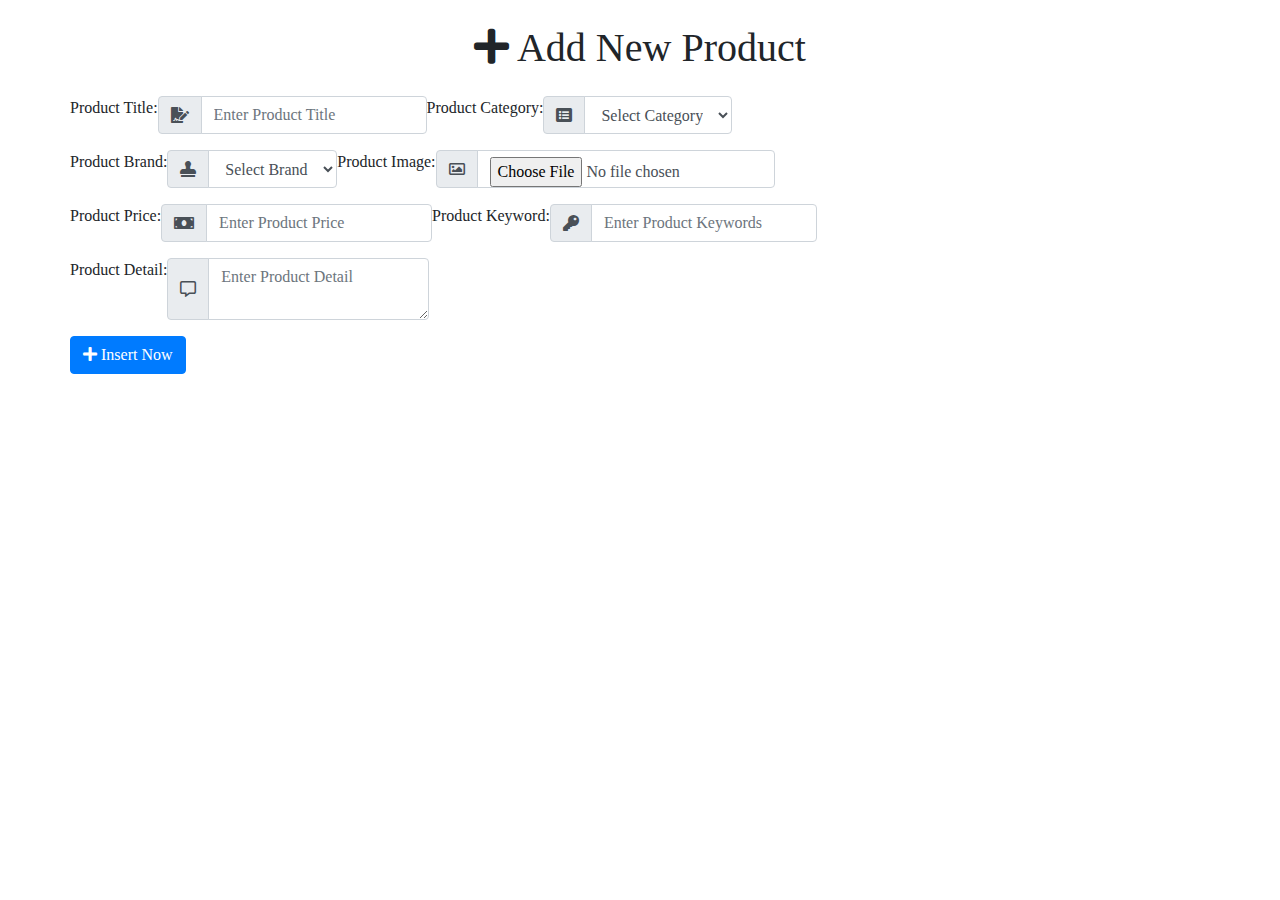
==== project-demo/admin/insert_product.html @ e2692ebc "Folders" ====
<!DOCTYPE html>
<html lang="en">
<head>
    <meta charset="UTF-8">
    <title>Insert Product</title>
    <meta name="viewport" content="width=device-width,initial-scale=1.0">
    <link rel="stylesheet" href="../css/bootstrap.css">
    <link rel="stylesheet" href="https://use.fontawesome.com/releases/v5.5.0/css/all.css">
    <link rel="stylesheet" href="https://fonts.googleapis.com/css?family=Bangers|Old+Standard+TT">
    <style>
        * {
            font-family: 'Old Standard TT', serif;
        }
    </style>
</head>
<body>
<div class="container">
    <h1 class="text-center my-4"><i class="fas fa-plus fa-md"></i> <span class="d-none d-sm-inline"> Add New </span> Product </h1>
    <form>
        <div class="row">
            <div class="">
                <label for="pro_title" class="float-md-right"> <span class="d-sm-none d-md-inline"> Product </span> Title:</label>
            </div>
            <div class="">
                <div class="input-group">
                    <div class="input-group-prepend">
                        <div class="input-group-text"><i class="fas fa-file-signature"></i></div>
                    </div>
                    <input type="text" class="form-control" id="pro_title" name="pro_title" placeholder="Enter Product Title" >
                </div>
            </div>
            <div class="">
                <label for="pro_cat" class="float-md-right"><span class="d-sm-none d-md-inline"> Product </span> Category:</label>
            </div>
            <div class=" mt-3 mt-lg-0">
                <div class="input-group">
                    <div class="input-group-prepend">
                        <div class="input-group-text"><i class="fas fa-list-alt"></i></div>
                    </div>
                    <select class="form-control" id="pro_cat" name="pro_cat">
                        <option>Select Category</option>
                        <option>Mobile</option>
                        <option>Laptop</option>
                        <option>Tablet</option>
                        <option>Watch</option>
                        <option>Camera</option>
                    </select>
                </div>
            </div>
        </div>
        <div class="row my-3">
            <div class="">
                <label for="pro_brand" class="float-md-right"> <span class="d-sm-none d-md-inline"> Product </span> Brand:</label>
            </div>
            <div class="">
                <div class="input-group">
                    <div class="input-group-prepend">
                        <div class="input-group-text"><i class="fas fa-stamp"></i></div>
                    </div>
                    <select class="form-control" id="pro_brand" name="pro_brand">
                        <option>Select Brand</option>
                        <option>Apple</option>
                        <option>Samsung</option>
                        <option>Oppo</option>
                        <option>Dell</option>
                        <option>HP</option>
                        <option>Sony</option>
                    </select>
                </div>
            </div>
            <div class="">
                <label for="pro_img" class="float-md-right"><span class="d-sm-none d-md-inline"> Product </span> Image:</label>
            </div>
            <div class=" mt-3 mt-lg-0">
                <div class="input-group">
                    <div class="input-group-prepend">
                        <div class="input-group-text"><i class="far fa-image"></i></div>
                    </div>
                    <input class="form-control" type="file" id="pro_img" name="pro_img">
                </div>
            </div>
        </div>
        <div class="row my-3">
            <div class="">
                <label for="pro_price" class="float-md-right"> <span class="d-sm-none d-md-inline"> Product </span> Price:</label>
            </div>
            <div class="">
                <div class="input-group">
                    <div class="input-group-prepend">
                        <div class="input-group-text"><i class="fas fa-money-bill"></i></div>
                    </div>
                    <input class="form-control" id="pro_price" name="pro_price" placeholder="Enter Product Price">
                </div>
            </div>
            <div class="">
                <label for="pro_kw" class="float-md-right"><span class="d-sm-none d-md-inline"> Product </span> Keyword:</label>
            </div>
            <div class=" mt-3 mt-lg-0">
                <div class="input-group">
                    <div class="input-group-prepend">
                        <div class="input-group-text"><i class="fas fa-key"></i></div>
                    </div>
                    <input class="form-control" type="text" id="pro_kw" name="pro_kw" placeholder="Enter Product Keywords">
                </div>
            </div>
        </div>
        <div class="row my-3">
            <div class="">
                <label for="pro_desc" class="float-md-right"><span class="d-sm-none d-md-inline"> Product </span> Detail:</label>
            </div>
            <div class="">
                <div class="input-group">
                    <div class="input-group-prepend">
                        <div class="input-group-text"><i class="far fa-comment-alt"></i></div>
                    </div>
                    <textarea class="form-control" type="file" id="pro_desc" name="pro_desc" placeholder="Enter Product Detail"></textarea>
                </div>
            </div>
        </div>
        <div class="row my-3">
            <div class=""></div>
            <div class="">
                <button type="submit" class="btn btn-primary btn-block"><i class="fas fa-plus"></i> Insert Now </button>
            </div>
        </div>
    </form>
</div>
</body>
</html>
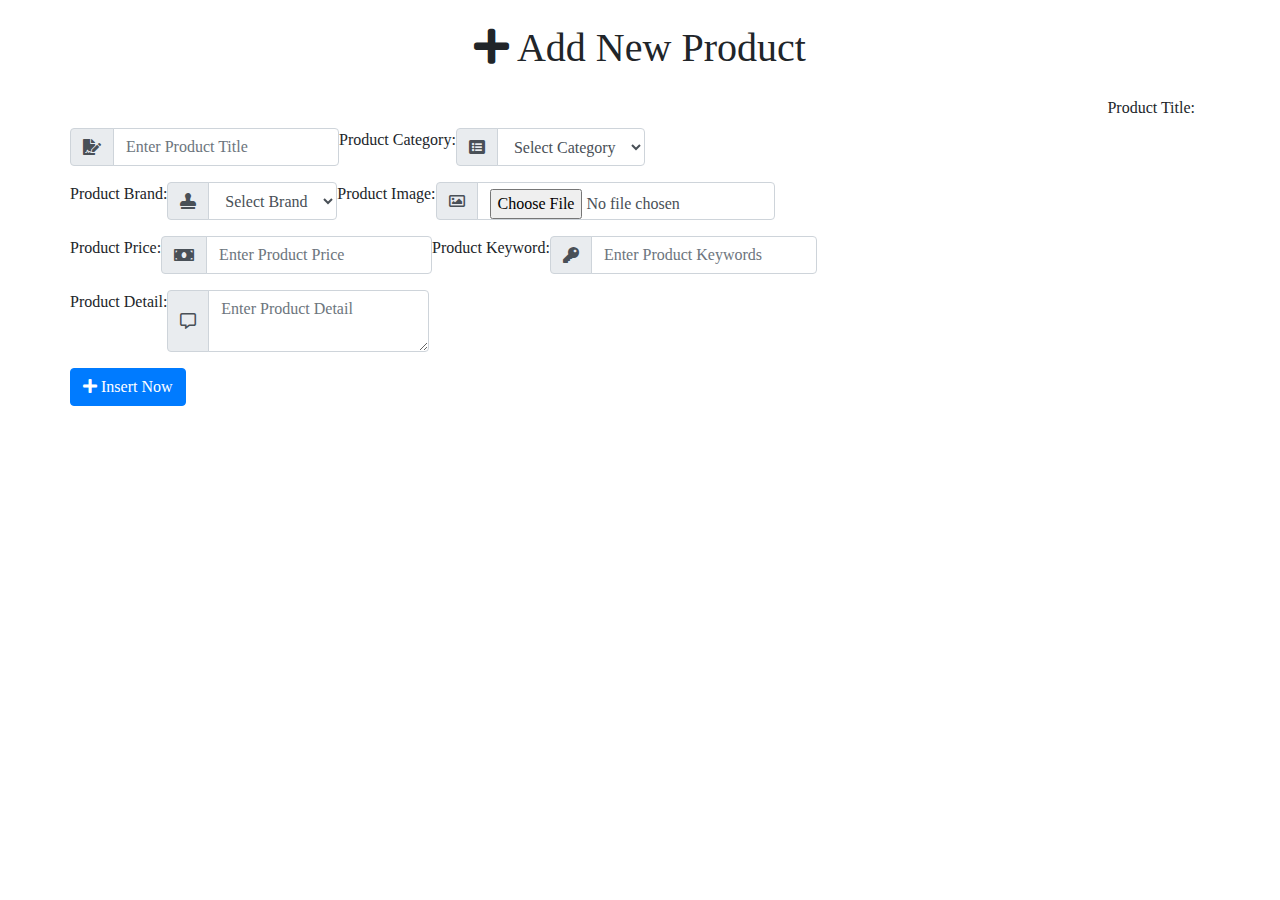
==== commit b26e86a7: "Update insert_product.html" ====
--- a/project-demo/admin/insert_product.html
+++ b/project-demo/admin/insert_product.html
@@ -18,7 +18,7 @@
     <h1 class="text-center my-4"><i class="fas fa-plus fa-md"></i> <span class="d-none d-sm-inline"> Add New </span> Product </h1>
     <form>
         <div class="row">
-            <div class="">
+            <div class="col-12">
                 <label for="pro_title" class="float-md-right"> <span class="d-sm-none d-md-inline"> Product </span> Title:</label>
             </div>
             <div class="">
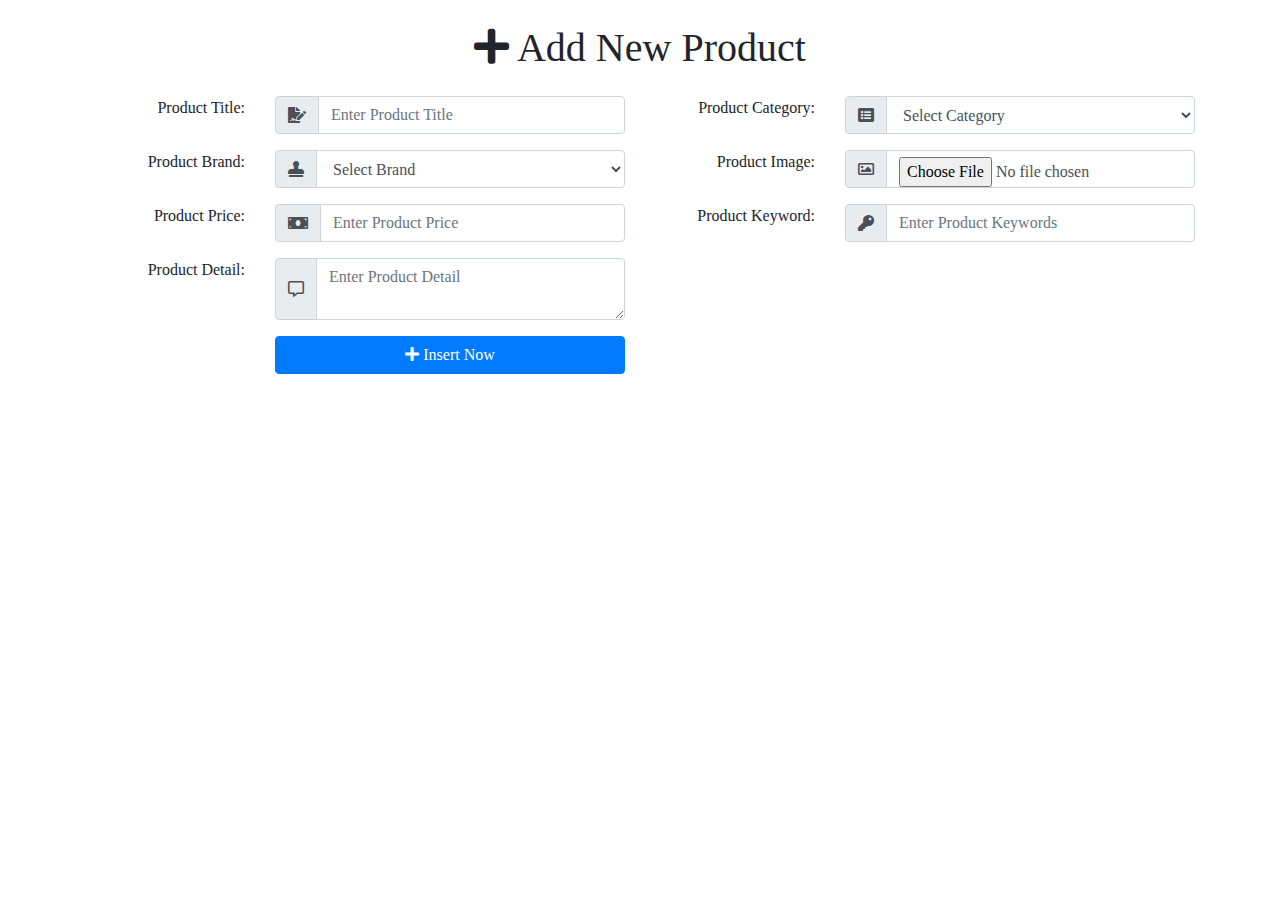
==== commit 919cfcdc: "Update insert_product.html" ====
--- a/project-demo/admin/insert_product.html
+++ b/project-demo/admin/insert_product.html
@@ -11,6 +11,7 @@
         * {
             font-family: 'Old Standard TT', serif;
         }
+
     </style>
 </head>
 <body>
@@ -18,10 +19,10 @@
     <h1 class="text-center my-4"><i class="fas fa-plus fa-md"></i> <span class="d-none d-sm-inline"> Add New </span> Product </h1>
     <form>
         <div class="row">
-            <div class="col-12">
-                <label for="pro_title" class="float-md-right"> <span class="d-sm-none d-md-inline"> Product </span> Title:</label>
+            <div class="col-sm-4 col-md-4 col-lg-2">
+                <label for="pro_title" class="d-none d-sm-inline float-md-right"> <span class="d-sm-none d-md-inline"> Product </span> Title:</label>
             </div>
-            <div class="">
+            <div class="col-sm-8 col-md-8 col-lg-4">
                 <div class="input-group">
                     <div class="input-group-prepend">
                         <div class="input-group-text"><i class="fas fa-file-signature"></i></div>
@@ -29,10 +30,10 @@
                     <input type="text" class="form-control" id="pro_title" name="pro_title" placeholder="Enter Product Title" >
                 </div>
             </div>
-            <div class="">
-                <label for="pro_cat" class="float-md-right"><span class="d-sm-none d-md-inline"> Product </span> Category:</label>
+            <div class="col-sm-4 col-md-4 col-lg-2">
+                <label for="pro_cat" class="d-none d-sm-inline float-md-right"><span class="d-sm-none d-md-inline"> Product </span> Category:</label>
             </div>
-            <div class=" mt-3 mt-lg-0">
+            <div class="col-sm-8 col-md-8 col-lg-4 mt-3 mt-lg-0">
                 <div class="input-group">
                     <div class="input-group-prepend">
                         <div class="input-group-text"><i class="fas fa-list-alt"></i></div>
@@ -49,10 +50,10 @@
             </div>
         </div>
         <div class="row my-3">
-            <div class="">
-                <label for="pro_brand" class="float-md-right"> <span class="d-sm-none d-md-inline"> Product </span> Brand:</label>
+            <div class="col-sm-4 col-md-4 col-lg-2">
+                <label for="pro_brand" class="d-none d-sm-inline float-md-right"> <span class="d-sm-none d-md-inline"> Product </span> Brand:</label>
             </div>
-            <div class="">
+            <div class="col-sm-8 col-md-8 col-lg-4">
                 <div class="input-group">
                     <div class="input-group-prepend">
                         <div class="input-group-text"><i class="fas fa-stamp"></i></div>
@@ -68,10 +69,10 @@
                     </select>
                 </div>
             </div>
-            <div class="">
-                <label for="pro_img" class="float-md-right"><span class="d-sm-none d-md-inline"> Product </span> Image:</label>
+            <div class="col-sm-4 col-md-4 col-lg-2">
+                <label for="pro_img" class="d-none d-sm-inline float-md-right"><span class="d-sm-none d-md-inline"> Product </span> Image:</label>
             </div>
-            <div class=" mt-3 mt-lg-0">
+            <div class="col-sm-8 col-md-8 col-lg-4 mt-3 mt-lg-0">
                 <div class="input-group">
                     <div class="input-group-prepend">
                         <div class="input-group-text"><i class="far fa-image"></i></div>
@@ -81,10 +82,10 @@
             </div>
         </div>
         <div class="row my-3">
-            <div class="">
-                <label for="pro_price" class="float-md-right"> <span class="d-sm-none d-md-inline"> Product </span> Price:</label>
+            <div class="col-sm-4 col-md-4 col-lg-2">
+                <label for="pro_price" class="d-none d-sm-inline float-md-right"> <span class="d-sm-none d-md-inline"> Product </span> Price:</label>
             </div>
-            <div class="">
+            <div class="col-sm-8 col-md-8 col-lg-4">
                 <div class="input-group">
                     <div class="input-group-prepend">
                         <div class="input-group-text"><i class="fas fa-money-bill"></i></div>
@@ -92,10 +93,10 @@
                     <input class="form-control" id="pro_price" name="pro_price" placeholder="Enter Product Price">
                 </div>
             </div>
-            <div class="">
-                <label for="pro_kw" class="float-md-right"><span class="d-sm-none d-md-inline"> Product </span> Keyword:</label>
+            <div class="col-sm-4 col-md-4 col-lg-2">
+                <label for="pro_kw" class="d-none d-sm-inline float-md-right"><span class="d-sm-none d-md-inline"> Product </span> Keyword:</label>
             </div>
-            <div class=" mt-3 mt-lg-0">
+            <div class="col-sm-8 col-md-8 col-lg-4 mt-3 mt-lg-0">
                 <div class="input-group">
                     <div class="input-group-prepend">
                         <div class="input-group-text"><i class="fas fa-key"></i></div>
@@ -105,10 +106,10 @@
             </div>
         </div>
         <div class="row my-3">
-            <div class="">
-                <label for="pro_desc" class="float-md-right"><span class="d-sm-none d-md-inline"> Product </span> Detail:</label>
+            <div class="col-sm-4 col-md-4 col-lg-2">
+                <label for="pro_desc" class="d-none d-sm-inline float-md-right"><span class="d-sm-none d-md-inline"> Product </span> Detail:</label>
             </div>
-            <div class="">
+            <div class="col-sm-8 col-md-8 col-lg-4">
                 <div class="input-group">
                     <div class="input-group-prepend">
                         <div class="input-group-text"><i class="far fa-comment-alt"></i></div>
@@ -118,8 +119,8 @@
             </div>
         </div>
         <div class="row my-3">
-            <div class=""></div>
-            <div class="">
+            <div class="col-sm-4 col-md-4 col-lg-2"></div>
+            <div class="col-sm-8 col-md-8 col-lg-4">
                 <button type="submit" class="btn btn-primary btn-block"><i class="fas fa-plus"></i> Insert Now </button>
             </div>
         </div>
